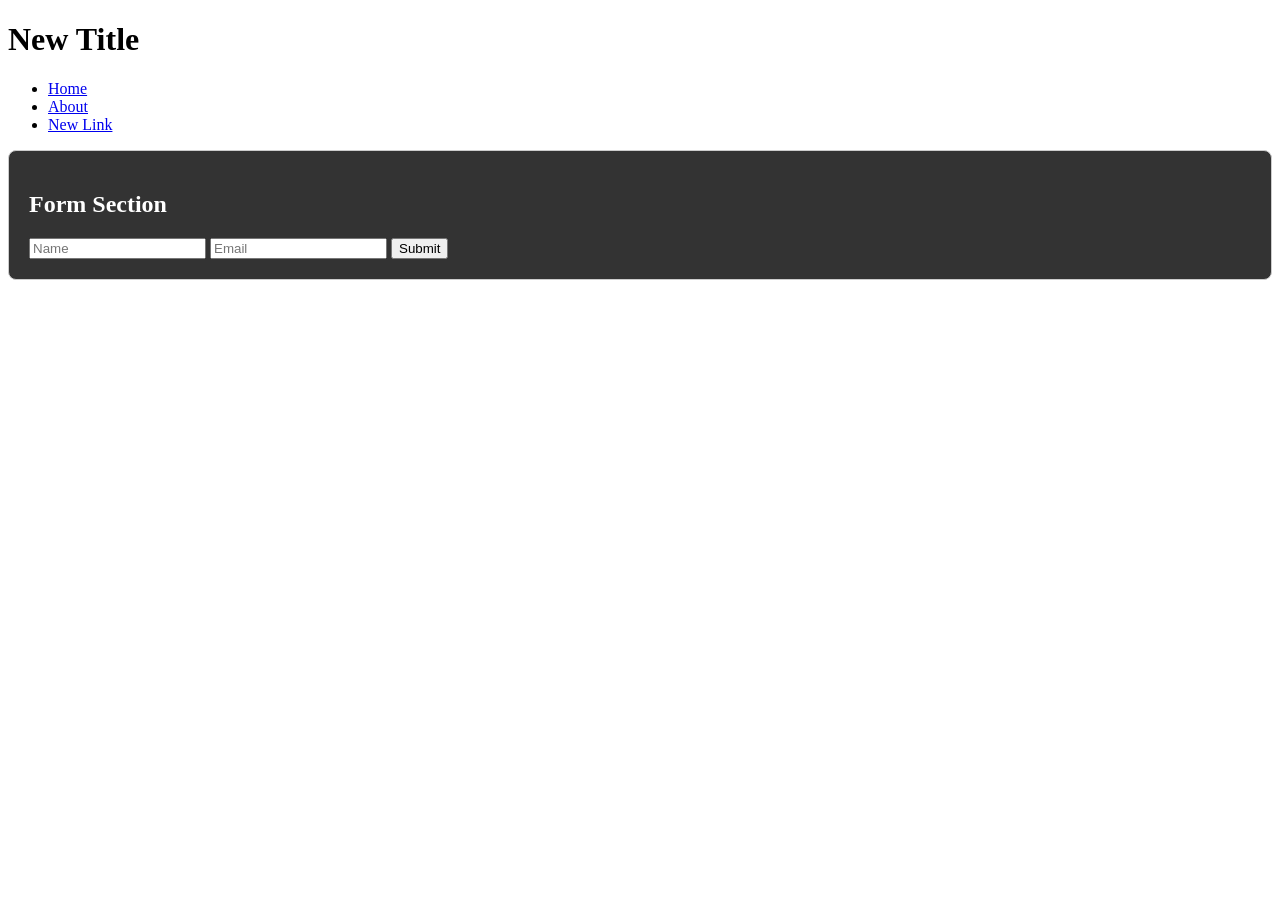
==== index.html @ 9772e83e "add Dom files" ====
<!DOCTYPE html>
<html lang="en">
<head>
    <meta charset="UTF-8">
    <title>DOM Practice</title>
    <style>
        .highlight { background-color: yellow; }
        .container { padding: 20px; border: 1px solid #ccc; }
    </style>
</head>
<body>
    <header id="main-header">
        <h1>DOM Practice</h1>
        <nav>
            <ul class="nav-list">
                <li><a href="#" class="nav-link">Home</a></li>
                <li><a href="#" class="nav-link">About</a></li>
                <li><a href="#" class="nav-link">Contact</a></li>
            </ul>
        </nav>
    </header>
    
    <main class="container" data-id="123" data-category="tech">
        <article>
            <h2 class="title">Article Title</h2>
            <p class="content">This is the first paragraph.</p>
            <p class="content">This is the second paragraph.</p>
        </article>
        
        <section>
            <h2>Form Section</h2>
            <form id="contact-form">
                <input type="text" id="name" name="name" placeholder="Name">
                <input type="email" id="email" name="email" placeholder="Email">
                <button type="submit">Submit</button>
            </form>
        </section>
    </main>
    
    <footer>
        <p>&copy; 2026</p>
    </footer>
    
    <script src="dom.js"></script>
</body>
</html>
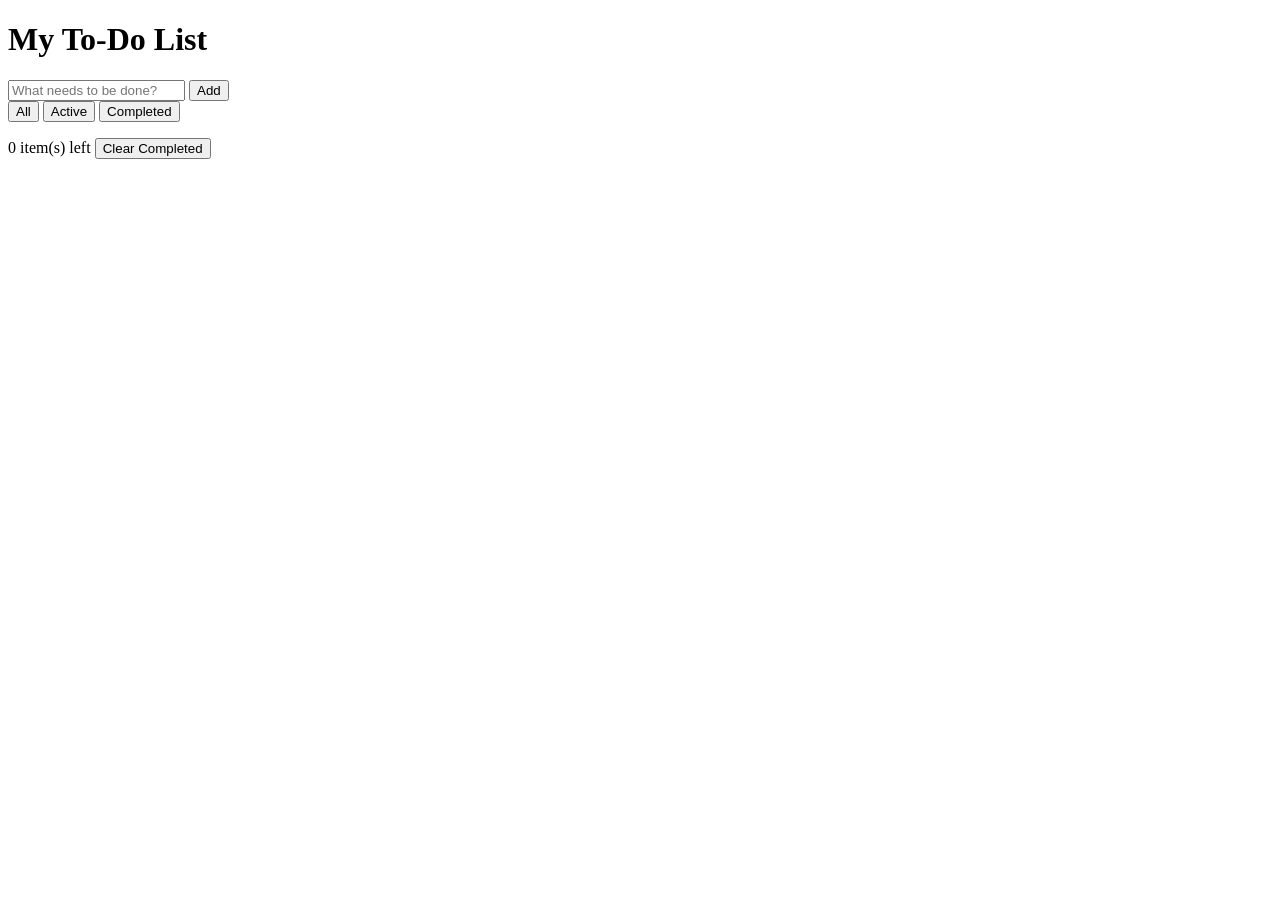
==== commit 6c7a489f: "set to-do list as hp" ====
--- a/index.html
+++ b/index.html
@@ -1,46 +1,39 @@
 <!DOCTYPE html>
 <html lang="en">
+
 <head>
     <meta charset="UTF-8">
-    <title>DOM Practice</title>
-    <style>
-        .highlight { background-color: yellow; }
-        .container { padding: 20px; border: 1px solid #ccc; }
-    </style>
+    <title>To-Do List</title>
+    <link rel="stylesheet" href="styles.css">
 </head>
+
 <body>
-    <header id="main-header">
-        <h1>DOM Practice</h1>
-        <nav>
-            <ul class="nav-list">
-                <li><a href="#" class="nav-link">Home</a></li>
-                <li><a href="#" class="nav-link">About</a></li>
-                <li><a href="#" class="nav-link">Contact</a></li>
-            </ul>
-        </nav>
-    </header>
-    
-    <main class="container" data-id="123" data-category="tech">
-        <article>
-            <h2 class="title">Article Title</h2>
-            <p class="content">This is the first paragraph.</p>
-            <p class="content">This is the second paragraph.</p>
-        </article>
-        
-        <section>
-            <h2>Form Section</h2>
-            <form id="contact-form">
-                <input type="text" id="name" name="name" placeholder="Name">
-                <input type="email" id="email" name="email" placeholder="Email">
-                <button type="submit">Submit</button>
-            </form>
-        </section>
-    </main>
-    
-    <footer>
-        <p>&copy; 2026</p>
-    </footer>
-    
-    <script src="dom.js"></script>
+    <div class="container">
+        <h1>My To-Do List</h1>
+
+        <form id="todo-form">
+            <input type="text" id="todo-input" placeholder="What needs to be done?" required>
+            <button type="submit">Add</button>
+        </form>
+
+        <div class="filters">
+            <button class="filter active" data-filter="all">All</button>
+            <button class="filter" data-filter="active">Active</button>
+            <button class="filter" data-filter="completed">Completed</button>
+        </div>
+
+        <ul id="todo-list">
+            <!-- Tasks will be added here -->
+            
+        </ul>
+
+        <div class="stats">
+            <span id="items-left">0 items left</span>
+            <button id="clear-completed">Clear Completed</button>
+        </div>
+    </div>
+
+    <script src="app.js"></script>
 </body>
+
 </html>
--- a/styles.css
+++ b/styles.css
@@ -0,0 +1,14 @@
+.completed {
+    text-decoration: line-through;
+    color: gray;
+}
+
+.delete-btn {
+    display: none;
+    margin-left: 10px;
+    cursor: pointer;
+}
+
+li:hover .delete-btn {
+    display: inline-block;
+}
